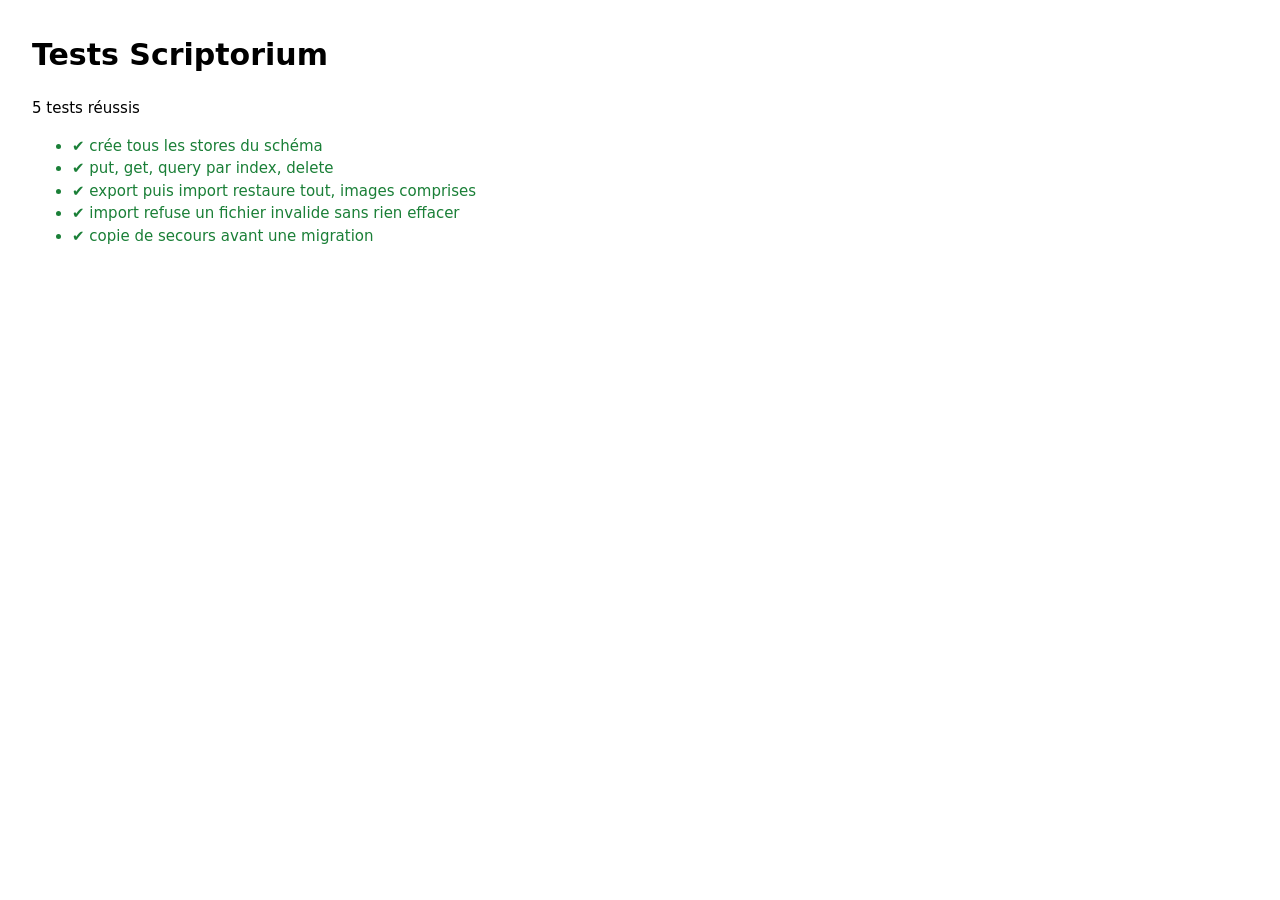
==== tests/tests.html @ b516920d "Étape 1 : fondations + fichier de suivi CLAUDE.md Co-Authored-By: Claude Opus 5.5 <noreply@anthropic" ====
<!doctype html>
<html lang="fr">
<head>
  <meta charset="utf-8">
  <meta name="viewport" content="width=device-width, initial-scale=1">
  <title>Tests Scriptorium</title>
  <style>
    body { font: 15px/1.5 system-ui, sans-serif; margin: 2rem; }
    .ok { color: #1a7f37; }
    .ko { color: #b42318; }
  </style>
</head>
<body>
  <h1>Tests Scriptorium</h1>
  <p id="resume">En cours…</p>
  <ul id="resultats"></ul>
  <script type="module" src="tests.js"></script>
</body>
</html>
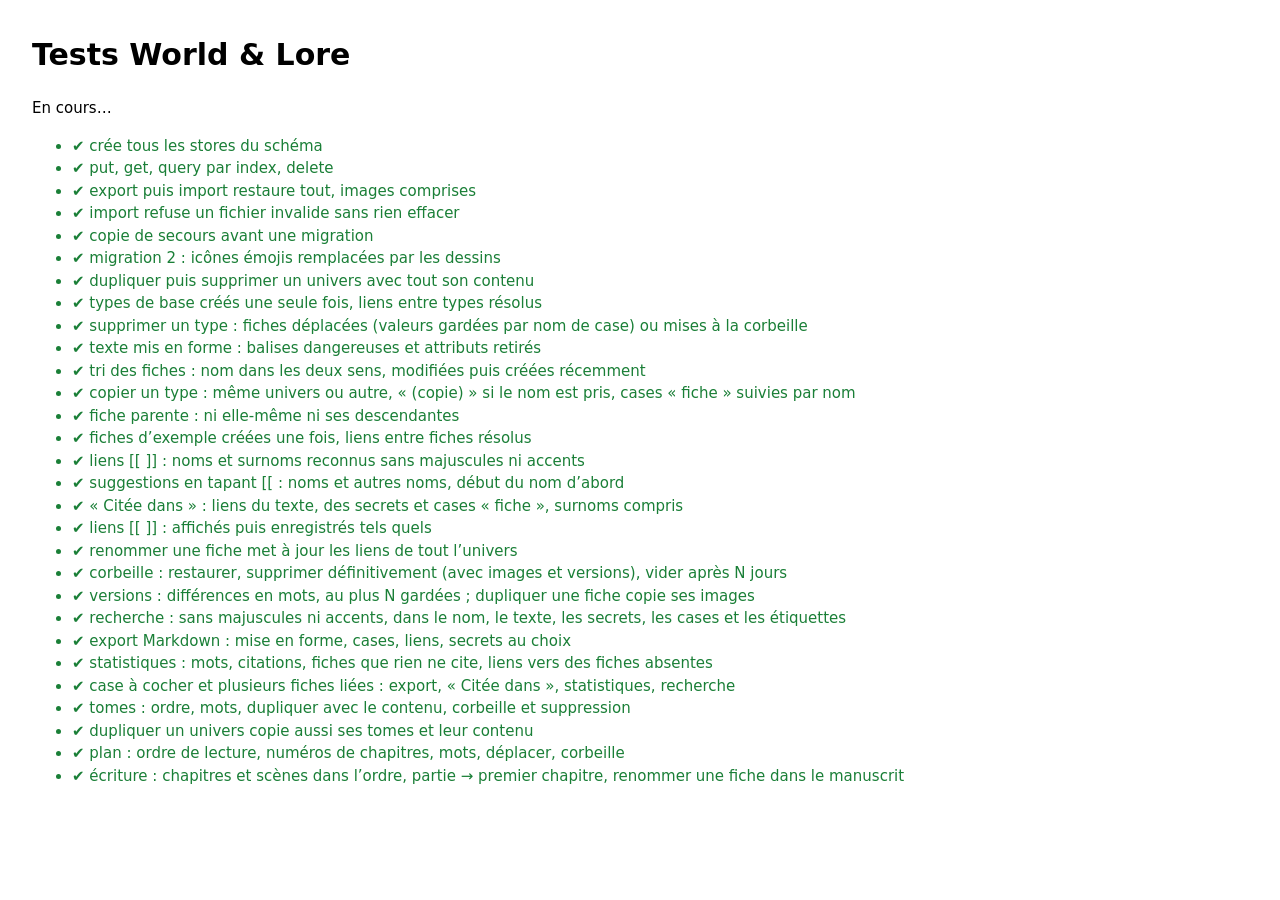
==== commit 0db80d2b: "Nouveau nom : World & Lore (noms internes gardés pour ne perdre aucune donnée) Co-Authored-By: Claud" ====
--- a/tests/tests.html
+++ b/tests/tests.html
@@ -3,7 +3,7 @@
 <head>
   <meta charset="utf-8">
   <meta name="viewport" content="width=device-width, initial-scale=1">
-  <title>Tests Scriptorium</title>
+  <title>Tests World &amp; Lore</title>
   <style>
     body { font: 15px/1.5 system-ui, sans-serif; margin: 2rem; }
     .ok { color: #1a7f37; }
@@ -11,7 +11,7 @@
   </style>
 </head>
 <body>
-  <h1>Tests Scriptorium</h1>
+  <h1>Tests World &amp; Lore</h1>
   <p id="resume">En cours…</p>
   <ul id="resultats"></ul>
   <script type="module" src="tests.js"></script>
